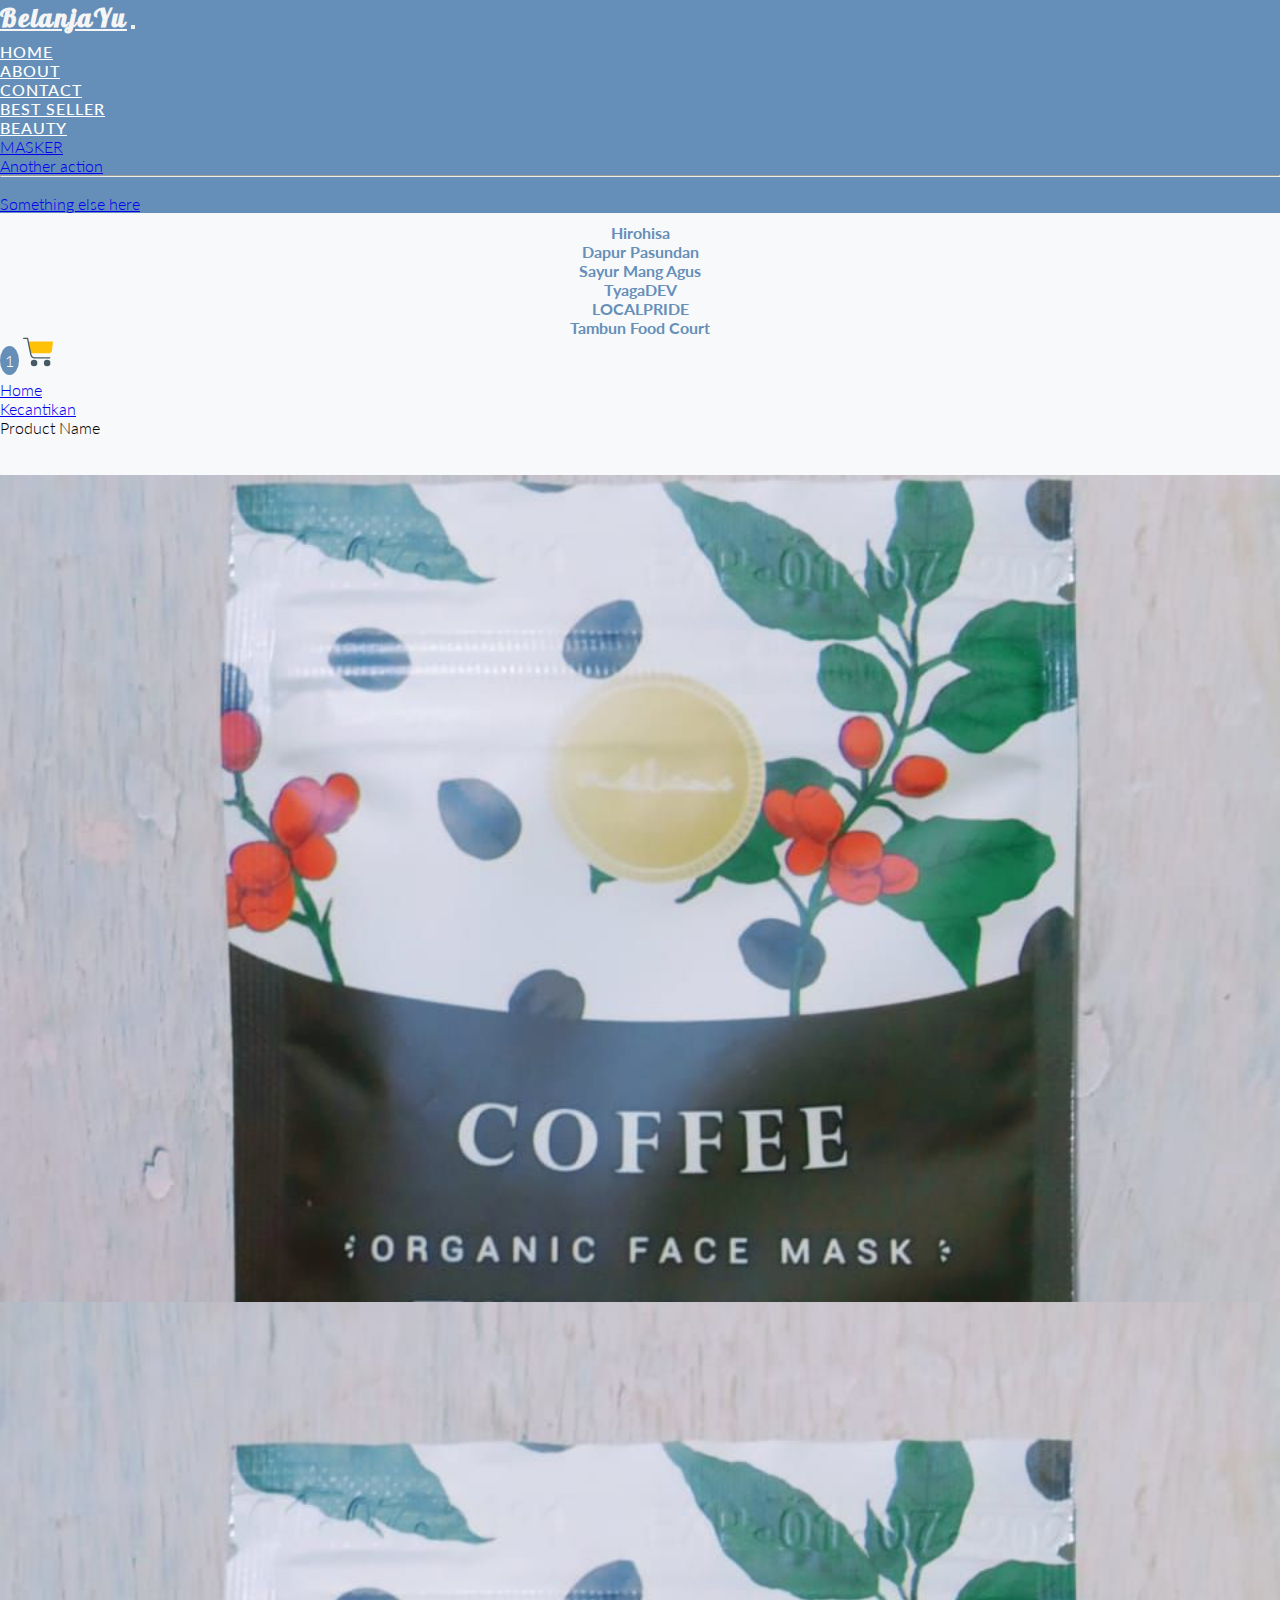
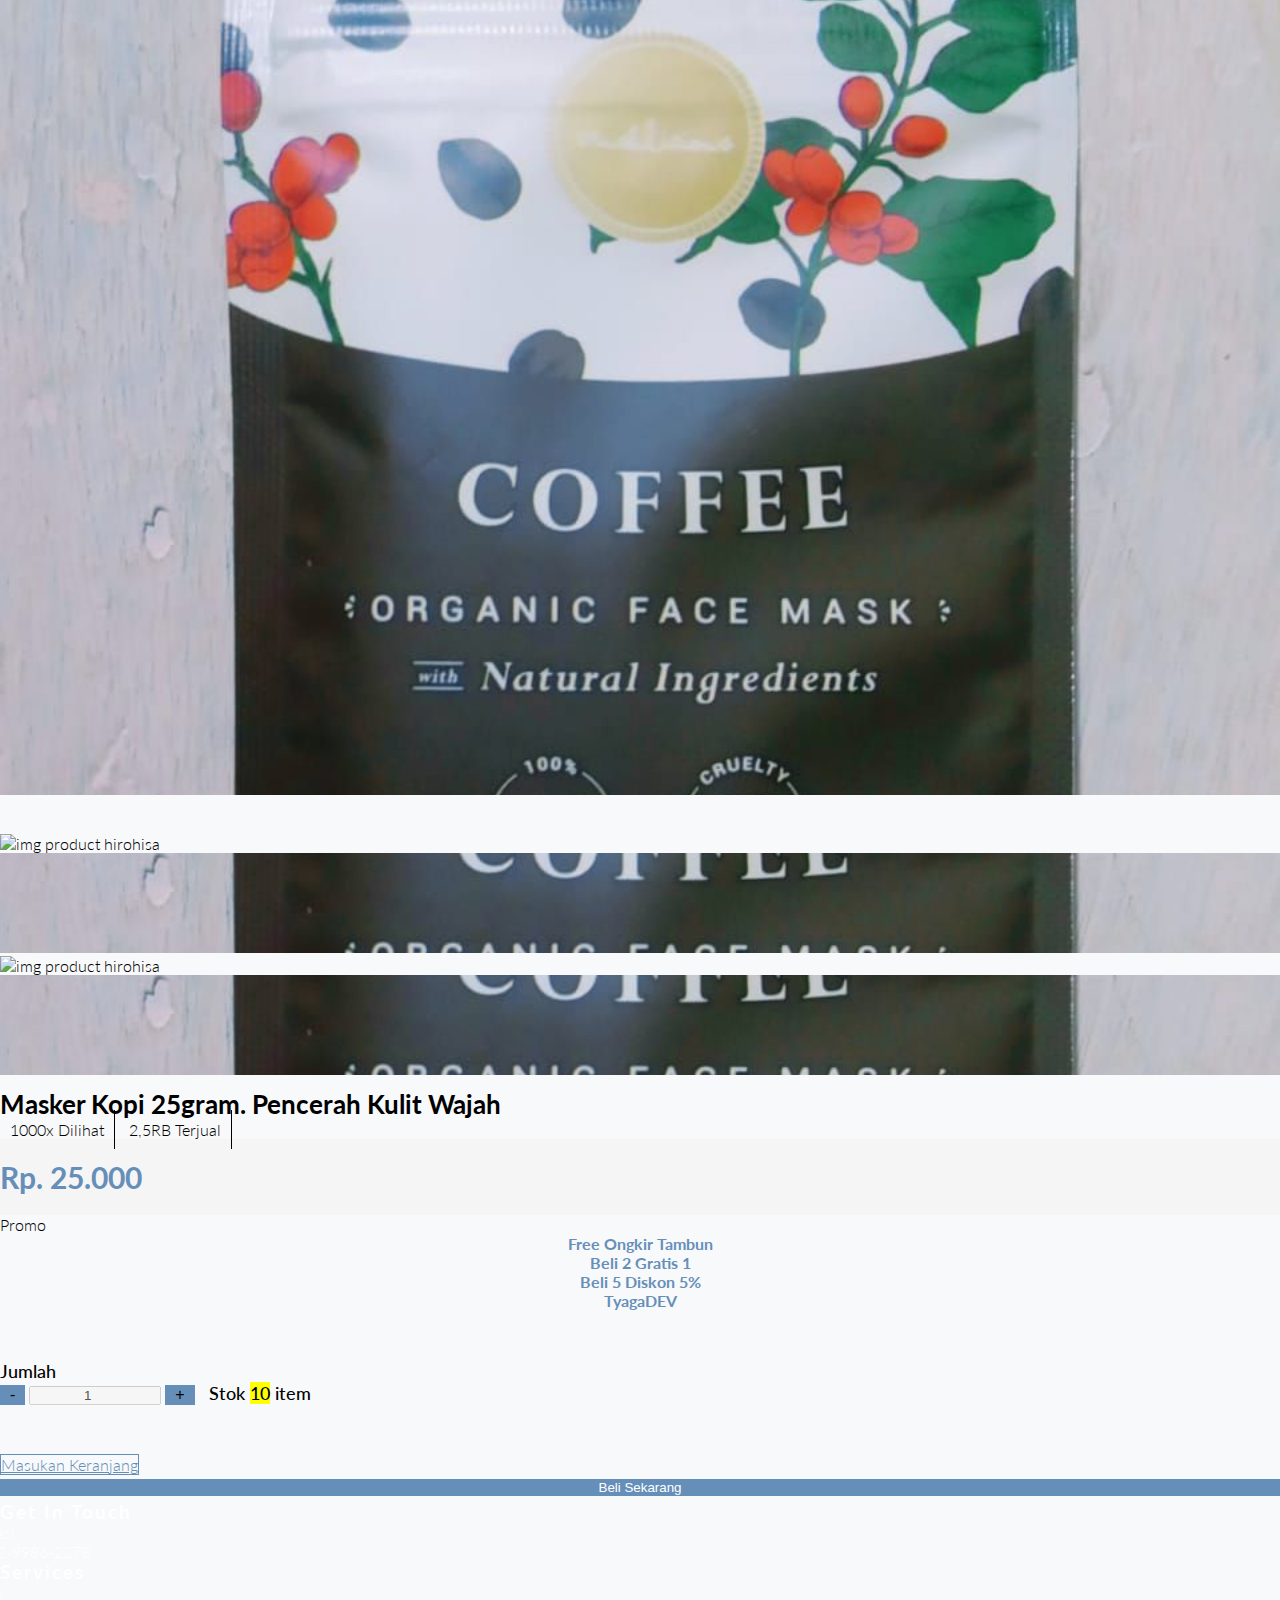
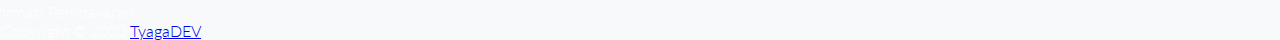
==== detail.html @ 39b21357 "menambahkan detail.html" ====
<!doctype html>
<html lang="en">
  <head>
    <!-- Required meta tags -->
    <meta charset="utf-8">
    <meta name="viewport" content="width=device-width, initial-scale=1">

    <!-- meta additional -->
    <meta name="title" content="Hirohisa Belanja Makanan, Alat Kecantikan, dan Sayuran secara Online">
    <meta name="description" content="Belanja Makanan, Skincare, Sayuran secara Online dan free ongkir. Belanja  makanan, alat kecantikan dan sayuran lebih mudah tinggal klik dan dikirim">
    <meta name="keywords" content="hirohisa, masker murah, skincare murah, skincare murah bekasi, belanja sayuran online, dapur bekasi, makanan enak dibekasi, belanja free ongkir, makanan enak di tambun, tambun, hirohisa tambun">
    <meta name="robots" content="index, follow">
    <meta http-equiv="Content-Type" content="text/html; charset=utf-8">
    <meta name="language" content="English">
    <!-- meta additional -->

    <!-- Bootstrap CSS -->
    <link rel="stylesheet" href="https://stackpath.bootstrapcdn.com/bootstrap/5.0.0-alpha1/css/bootstrap.min.css" integrity="sha384-r4NyP46KrjDleawBgD5tp8Y7UzmLA05oM1iAEQ17CSuDqnUK2+k9luXQOfXJCJ4I" crossorigin="anonymous">
    <link rel="stylesheet" href="https://cdnjs.cloudflare.com/ajax/libs/font-awesome/5.13.1/css/all.min.css">
    <!-- Add the slick-theme.css if you want default styling -->
    <link rel="stylesheet" type="text/css" href="//cdn.jsdelivr.net/npm/slick-carousel@1.8.1/slick/slick.css"/>
    <!-- Add the slick-theme.css if you want default styling -->
    <link rel="stylesheet" type="text/css" href="//cdn.jsdelivr.net/npm/slick-carousel@1.8.1/slick/slick-theme.css"/>
    <title>Product Name - BelanjaYu</title>
    <link rel="stylesheet" href="./style.css">
  </head>
  <body>
    <nav class="navbar navbar-expand-lg navbar-light primary-color">
      <div class="container-fluid">
        <a class="navbar-brand" href="#">BelanjaYu</a>
        <button class="navbar-toggler" type="button" data-toggle="collapse" data-target="#navbarSupportedContent" aria-controls="navbarSupportedContent" aria-expanded="false" aria-label="Toggle navigation">
          <span class="navbar-toggler-icon"></span>
        </button>
        <div class="container">
          <div class="collapse navbar-collapse" id="navbarSupportedContent">
          <ul class="navbar-nav ml-auto mb-2 mb-lg-0">
            <li class="nav-item">
              <a class="nav-link active" aria-current="page" href="#">Home</a>
            </li>
            <li class="nav-item">
              <a class="nav-link" href="#">About</a>
            </li>
            <li class="nav-item">
              <a class="nav-link" href="#">Contact</a>
            </li>
            <li class="nav-item">
              <a class="nav-link" href="#">Best Seller</a>
            </li>
            <li class="nav-item dropdown">
              <a class="nav-link dropdown-toggle" href="#" id="navbarDropdown" role="button" data-toggle="dropdown" aria-expanded="false">
                BEAUTY
              </a>
              <ul class="dropdown-menu" aria-labelledby="navbarDropdown">
                <li><a class="dropdown-item" href="#">MASKER</a></li>
                <li><a class="dropdown-item" href="#">Another action</a></li>
                <li><hr class="dropdown-divider"></li>
                <li><a class="dropdown-item" href="#">Something else here</a></li>
              </ul>
            </li>
          </ul>
          <!-- <form class="d-flex">
            <input class="form-control mr-2" type="search" placeholder="Search" aria-label="Search">
            <button class="btn btn-outline-success" type="submit">Search</button>
          </form> -->
        </div>
        </div>
        
      </div>
    </nav>

    <header class="featured">
      <div class="row container-fluid justify-content-center align-items-center">
        <div class="col-lg-11 col-9">
            <div class="autoplay">
              <div><p class="item-featured">Hirohisa</p></div>
              <div><p class="item-featured">Dapur Pasundan</p></div>
              <div><p class="item-featured">Sayur Mang Agus</p></div>
              <div><p class="item-featured">TyagaDEV</p></div>
              <div><p class="item-featured">LOCALPRIDE</p></div>
              <div><p class="item-featured">Tambun Food Court</p></div>
            </div>
        </div>
        <div class="col text-right">
          <div class="icon-cart">
            <span class="cart-counter">1</span> <img src="./img/icons/cart.svg" width="30px" alt="keranjang belanja">
          </div>
        </div>
      </div>
    </header>

    <main>
        <div class="container-fluid">
          <nav aria-label="breadcrumb" >
            <ol class="breadcrumb bg-light">
              <li class="breadcrumb-item"><a href="./index.html">Home</a></li>
              <li class="breadcrumb-item" aria-current="page"><a href="./category.html">Kecantikan</a></li>
              <li class="breadcrumb-item active" aria-current="page">Product Name</li>
            </ol>
          </nav>

          <section class="detail-product mb-4">  
            <div class="row">
              <div class="col-lg-6">
                <div class="slider slider-for">
                  <div class="holder-img-detail-product"><img src="./img/kecantikan-min.jpg" alt="img product hirohisa" class="img-fluid"></div>
                  <div class="holder-img-detail-product"><img src="./img/masker-kopi.jpg" alt="img product hirohisa" class="img-fluid"></div>
                  <div class="holder-img-detail-product"><img src="./img/kecantikan-min.jpg" alt="img product hirohisa" class="img-fluid"></div>
                  <div class="holder-img-detail-product"><img src="./img/masker-kopi.jpg" alt="img product hirohisa" class="img-fluid"></div>
                </div>
                <div class="slider slider-nav">
                  <div><img src="./img/kecantikan-min.jpg" alt="img product hirohisa" class="img-fluid"></div>
                  <div><img src="./img/masker-kopi.jpg" alt="img product hirohisa" class="img-fluid"></div>
                  <div><img src="./img/kecantikan-min.jpg" alt="img product hirohisa" class="img-fluid"></div>
                  <div><img src="./img/masker-kopi.jpg" alt="img product hirohisa" class="img-fluid"></div>
                </div>
              </div>
              <div class="col-lg-6"> 
                <p class="title-product">Masker Kopi 25gram. Pencerah Kulit Wajah</p>
                <div class="form-group py-3">
                  <i class="fa fa-eyes"></i><span class="views">1000x Dilihat</span>
                  <span class="sold">2,5RB Terjual</span>
                </div>
                <div class="price-holder py-3">
                  <span class="price-product">Rp. 25.000</span>
                </div>
                <div class="promo-holder row py-5">
                  <div class="col-lg-2">
                    <p>Promo</p>
                  </div>
                  <div class="col-lg-10">
                    <div class="autoplay">
                      <div><p class="item-featured">Free Ongkir Tambun</p></div>
                      <div><p class="item-featured">Beli 2 Gratis 1</p></div>
                      <div><p class="item-featured">Beli 5 Diskon 5%</p></div>
                      <div><p class="item-featured">TyagaDEV</p></div>
                    </div>
                  </div>
                </div>

                <div class="quantity-holder row align-items-center justify-content-center">
                  <div class="col-lg-2">
                    <span>Jumlah</span>
                  </div>
                  <div class="col-lg-10">
                    <div class="button-group">
                      <button id="min" onclick="btnMin()">-</button>
                      <input type="number" id="qty" class="quantity" value="1" disabled="">
                      <button class="plus" id="plus" onclick="btnPlus()">+</button>
                      <span>Stok <mark id="textStock">10</mark> item</span>
                      <input type="number" hidden="" value="10" id="stock">
                    </div>
                  </div>
                </div>

                <script>
                  
                </script>

                <a href="#" class="btn btn-second py-3">Masukan Keranjang</a>
                <button type="submit" class="btn btn-cta py-3">Beli Sekarang</button>
              </div>
            </div>
          </section>
        </div>


        
        

    </main>


    <footer class="footer-home bg-dark py-5">
      <div class="container">        
        <div class="row"> 
          <div class="col-lg-6">
            <h3 class="title-footer">Get In Touch</h3>
            <ul class="item-footer">
              <li><a href="#">Bekasi</a></li>
              <li><a href="#">0882-9986-2278</a></li>
            </ul>
          </div>
          <div class="col-lg-6 text-left text-lg-right">
            <h3 class="title-footer">Services</h3>
            <ul class="item-footer">
              <li><a href="#">Help</a></li>
              <li><a href="#">Konfirmasi Pembayaran</a></li>
            </ul>
          </div>
          <div class="col-12 text-center mt-5">
            <p> Copyright &copy 2020 <a href="https://tambunhost.my.id/tyaga" target="_blank" class="nav-link">TyagaDEV</a></p>    
          </div>
        </div>
      </div>

    </footer>


    <!-- Optional JavaScript -->
    <!-- Popper.js first, then Bootstrap JS -->
    <script
    src="https://code.jquery.com/jquery-3.5.1.min.js"
    integrity="sha256-9/aliU8dGd2tb6OSsuzixeV4y/faTqgFtohetphbbj0="
    crossorigin="anonymous"></script>
    <script src="https://cdn.jsdelivr.net/npm/popper.js@1.16.0/dist/umd/popper.min.js" integrity="sha384-Q6E9RHvbIyZFJoft+2mJbHaEWldlvI9IOYy5n3zV9zzTtmI3UksdQRVvoxMfooAo" crossorigin="anonymous"></script>
    <script src="https://stackpath.bootstrapcdn.com/bootstrap/5.0.0-alpha1/js/bootstrap.min.js" integrity="sha384-oesi62hOLfzrys4LxRF63OJCXdXDipiYWBnvTl9Y9/TRlw5xlKIEHpNyvvDShgf/" crossorigin="anonymous"></script>
    <script type="text/javascript" src="//cdn.jsdelivr.net/npm/slick-carousel@1.8.1/slick/slick.min.js"></script>
    <script src="./main.js"></script>
  </body>
</html>
---- style.css ----
@import url('https://fonts.googleapis.com/css2?family=Galada&family=Lato:wght@300;700;900&display=swap');
/* GLOBALS */
body {
	font-family: 'Lato', sans-serif;
	font-weight: 300;
	background-color: #f8f9fa;
}
.primary-color {
	background-color: #658fb9;
}

* {
	margin: 0;
	padding: 0;
}

.btn-cta {
	background-color: #658fb9;
	color: white;
	border: 1px solid #658fb9;
	transition: all .5s ease;
	width: 100%;
	margin: 5px 0;
}

.btn-cta:hover {
	background-color: transparent;
	color: #658fb9;
	border: 1px solid #658fb9;
}

.btn-second {
	width: 100%;
	margin: 5px 0;
	background-color: #f8f9fa;
	color: #658fb9;
	border: 1px solid #658fb9;
}

.title-section {
	font-weight: bold;
	color: #658fb9;
	font-size: 22px;
}

/* END GLOBALS*/

/* Navbar */
.navbar .navbar-brand {
	font-family: 'Galada', cursive;
	font-weight: bold;
	font-size: 26px;
	letter-spacing: 2px;
	color: whitesmoke;
}

.navbar .nav-item a.nav-link {
	color: white !important;
	text-transform: uppercase;
	font-weight: 500;
	font-size: 16px;
	letter-spacing: 1px;
}

.navbar .nav-item a.nav-link:hover {
	color: #0665f1 !important;
}

/* END NAVBAR*/

/* FEATURED*/
.featured {
	margin: 10px 0;
}
.item-featured {
	color: #658fb9;
	font-weight: 666;
	text-align: center;
}

.cart-counter {
	background: #658fb9;
	padding: 5px;
	border-radius: 50%;
	color: white;
}


/* FEATURED*/

/* BELANJA APA HARI INI*/
.belanja-apa-hari-ini {
	padding: 1rem 0;
	background: white;
}

.belanja-apa-hari-ini h3 {
	color: #658fb9;
	font-weight: bold;
	font-size: 22px;
}

.img-holder {
	text-align: center;
	margin-top: 1rem;
}

.img-holder img{
	width: 200px;
	height: 200px;
	object-fit: cover;
	border-radius: 50%;
	transition: all .1s ease;
}

.img-holder:hover img{
	width: 200px;
	height: 200px;
	object-fit: cover;
	border-radius: 50%;
	transform: scale(1.1);
}

.title-belanja {
	margin-top: 1rem;
	font-size: 20px;
	text-align: center;
	font-weight: bold;
	letter-spacing: 2px;

}
/* END BELANJA APA HARI INI*/


/* slider */
.slider {
	margin-top: 3%;
	overflow: hidden;
}

.slider img {
	object-fit: cover;
}
/* end slider */

/* SECTION PRODUCT */
section.section-product {
	margin: 2.5rem;
}

.section-product h3 {
	font-weight: bold;
	color: #658fb9;
	font-size: 22px;
}

.product-content {
	height: 150px;
}


.img-thumb {
	height: 200px;
	width: 100%;
}

.img-thumb img {
	height: 200px;
	width: 100%;
	object-fit: cover;
}

.title-product {
	margin-top: 10px;
	font-size: 20px;
	font-weight: bold;
}

.price-product {
	font-size: 18px;
	font-weight: 555;
	color: #658fb9;
}



/* SECTION PRODUCT */


/* SECTION BEST SELLER*/
.section-best-seller {
	margin: 2rem 0;
	padding: 2.5rem;
	background: white;
}

.section-best-seller h3{
	font-weight: bold;
	color: #658fb9;
	font-size: 30px;
}
/*END SECTION BEST SELLER*/

/* SECTION DETAIL PRODUCT*/
.holder-img-detail-product {
	height: 480px;
	display: flex;
	align-items: center;
}
.detail-product .slider-for img {
	width: 100%;
	object-fit: cover;
	object-position: 33% 50%;
}

.detail-product .slider-nav img {
	width: 100%;
	object-fit: cover;
	object-position: 0% 50%;
	height: 100px;
}

.detail-product .title-product {
	font-size: 26px;
}

.detail-product .form-group {
}

.detail-product .views {
	border-right: solid 1px;
	padding: 10px;
}

.detail-product .sold {
	border-right: solid 1px;
	padding: 10px;
}

.detail-product .price-holder {
	background: whitesmoke;
	padding: 20px 0;
}
.detail-product .price-holder .price-product{
	font-size: 30px;
	font-weight: bold;
}

.detail-product .quantity-holder {
	padding: 50px 0;
}

.detail-product .quantity-holder span {
	font-weight: 500;
	font-size: 18px;
}

.detail-product .button-group button#min{
	background: #658fb9;
	padding: 1px 10px;
	border: none;
	margin: 0;
	font-size: 16px;
}

.detail-product .button-group button#plus{
	background: #658fb9;
	padding: 1px 10px;
	border: none;
	margin: 0;
	font-size: 16px;
}

.detail-product .button-group input#qty{
	width: 10%;
	text-align: center;
}

.detail-product .button-group span{
	margin-left: 10px;
}
/* END SECTION DETAIL PRODUCT*/

footer {
	color: white;
}

footer .title-footer{
	font-weight: bold;
	letter-spacing: 2px;
}

footer ul li{
	list-style: none;
	margin-left: -30px;
}

footer ul li a{
	color: white;
	text-decoration: none;
	text-decoration-style: none;
}


@media screen and (max-width: 768px) {
	
	/* BELANJA APA HARI INI*/

	.belanja-apa-hari-ini h3 {
		color: #658fb9;
		font-weight: bold;
		font-size: 18px;
	}

	.product-content {
		height: 100px;
	}


	.img-holder img{
		width: 100px;
		height: 100px;
		object-fit: cover;
		object-position: 0% 50%; /* default value: image is centered*/
		border-radius: 50%;
		transition: all .1s ease;
	}

	.img-holder:hover img{
		width: 100px;
		height: 100px;
		object-fit: cover;
		border-radius: 50%;
		transform: scale(1.1);
	}

	.title-belanja {
		margin-top: 1rem;
		font-size: 14px;
		text-align: center;
		font-weight: bold;
		letter-spacing: 1px;
	}


	/* SECTION PRODUCT */

	.section-product h3 {
		font-weight: bold;
		color: #658fb9;
		font-size: 18px;
	}

	.img-thumb {
		height: 200px;
		width: 100%;
	}

	.img-thumb img {
		height: 200px;
		width: 100%;
		object-fit: cover;
	}

	.title-product {
		font-size: 16px;
		font-weight: bold;
	}

	.price-product {
		font-size: 16px;
		font-weight: 555;
		color: #658fb9;
	}

	.button-group {
		display: block;
		justify-content: space-between;
	}

	/* SECTION PRODUCT */

}
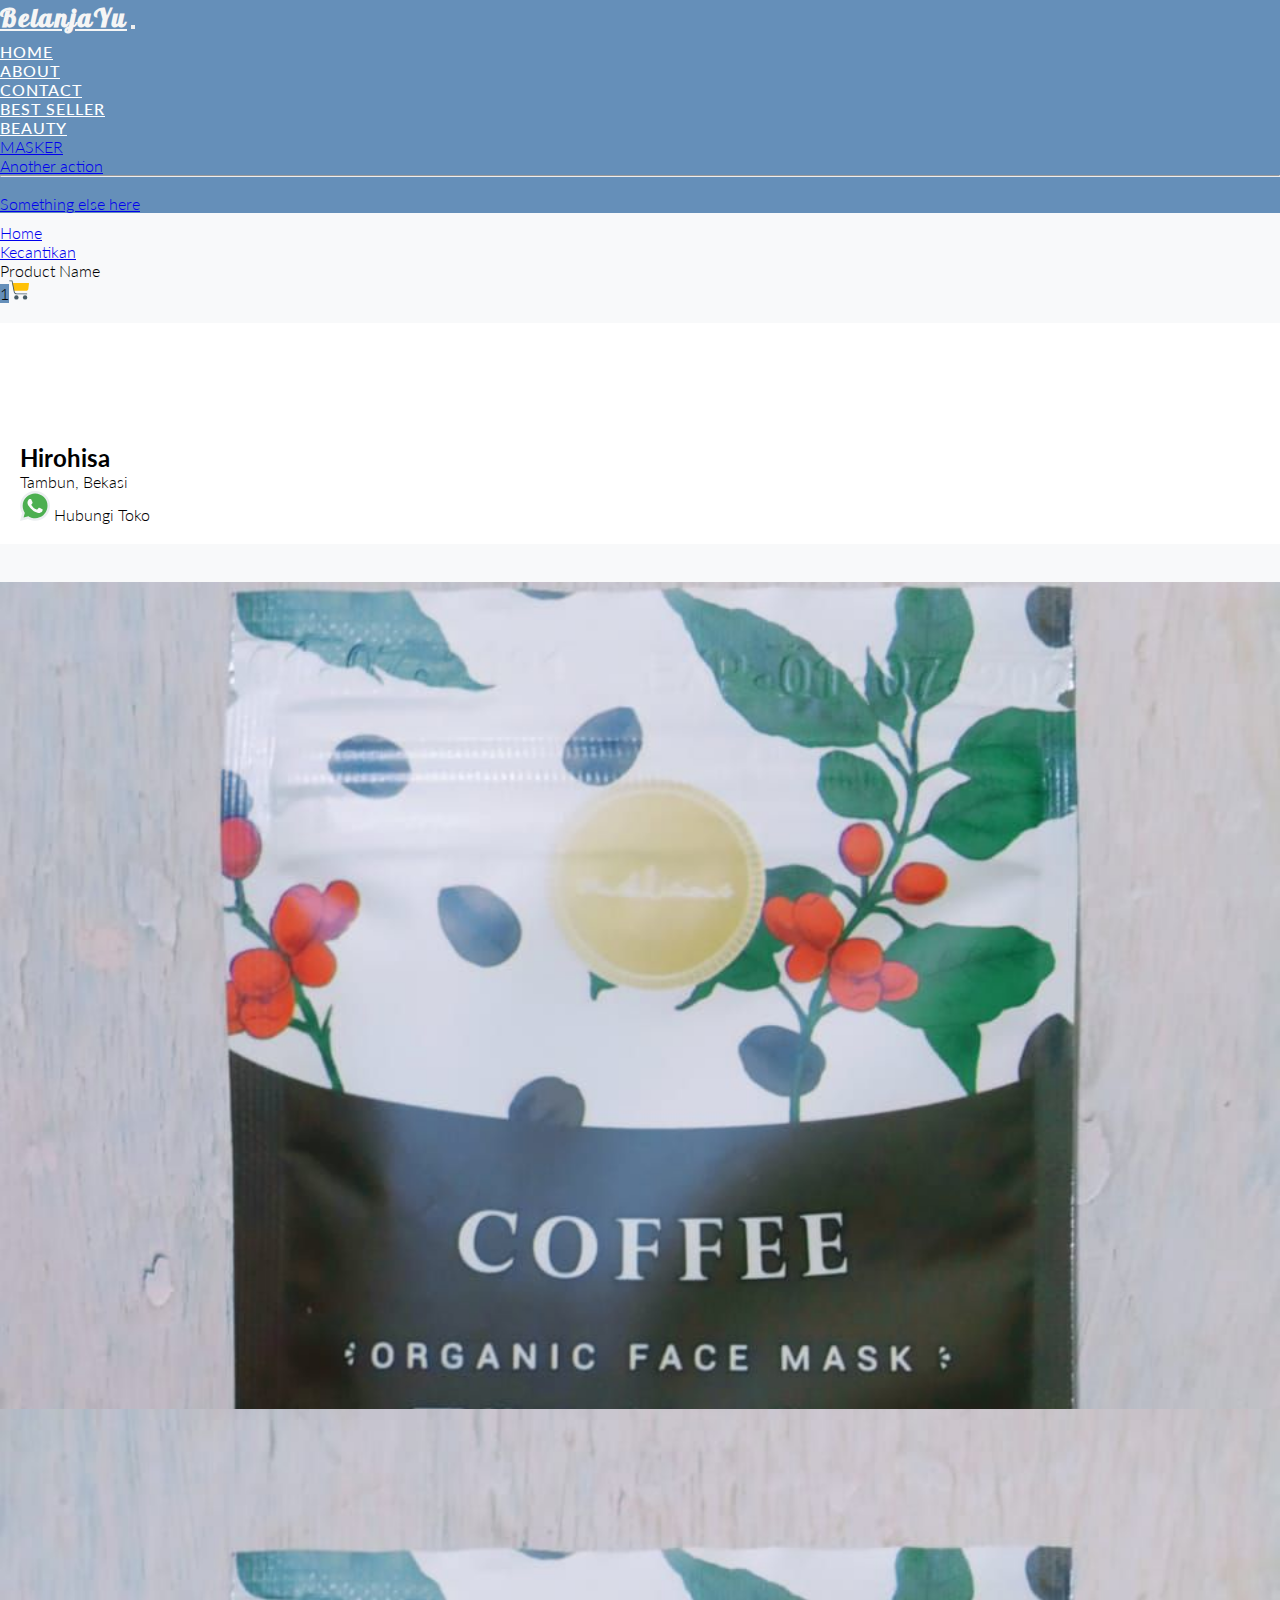
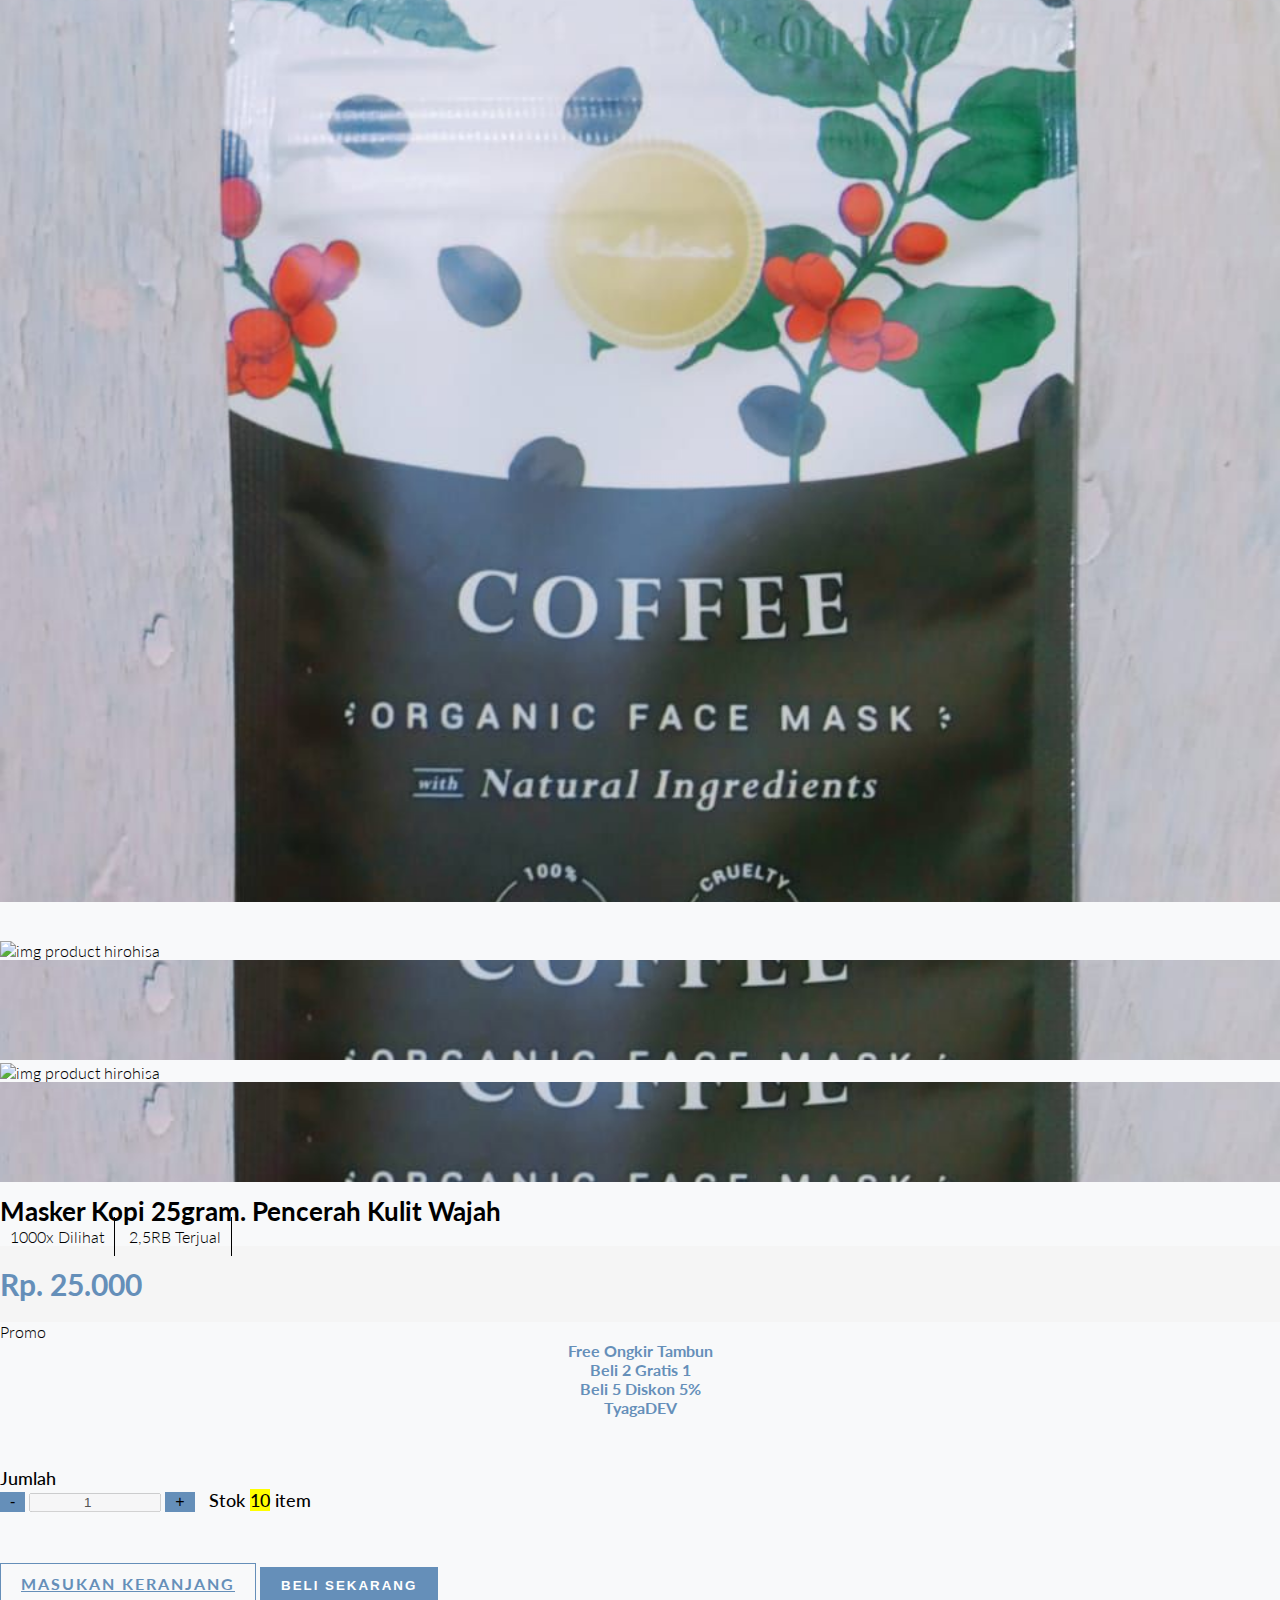
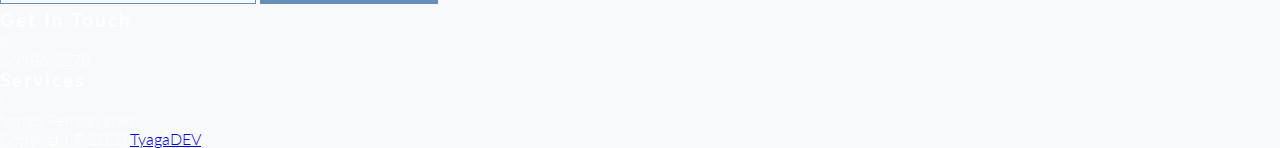
==== commit 58b429cd: "create complete.html" ====
--- a/detail.html
+++ b/detail.html
@@ -1,4 +1,4 @@
-<!doctype html>
+<!DOCTYPE html>
 <html lang="en">
   <head>
     <!-- Required meta tags -->
@@ -71,32 +71,44 @@
     <header class="featured">
       <div class="row container-fluid justify-content-center align-items-center">
         <div class="col-lg-11 col-9">
-            <div class="autoplay">
-              <div><p class="item-featured">Hirohisa</p></div>
-              <div><p class="item-featured">Dapur Pasundan</p></div>
-              <div><p class="item-featured">Sayur Mang Agus</p></div>
-              <div><p class="item-featured">TyagaDEV</p></div>
-              <div><p class="item-featured">LOCALPRIDE</p></div>
-              <div><p class="item-featured">Tambun Food Court</p></div>
-            </div>
-        </div>
-        <div class="col text-right">
-          <div class="icon-cart">
-            <span class="cart-counter">1</span> <img src="./img/icons/cart.svg" width="30px" alt="keranjang belanja">
-          </div>
-        </div>
-      </div>
-    </header>
-
-    <main>
-        <div class="container-fluid">
-          <nav aria-label="breadcrumb" >
+            <nav aria-label="breadcrumb" >
             <ol class="breadcrumb bg-light">
               <li class="breadcrumb-item"><a href="./index.html">Home</a></li>
               <li class="breadcrumb-item" aria-current="page"><a href="./category.html">Kecantikan</a></li>
               <li class="breadcrumb-item active" aria-current="page">Product Name</li>
             </ol>
           </nav>
+        </div>
+        <div class="col text-right">
+          <div class="icon-cart">
+            <span class="badge primary-color" id="cart-counter">1</span><img src="./img/icons/cart.svg" width="20px" alt="keranjang belanja">
+          </div>
+        </div>
+      </div>
+    </header>
+
+    <main>
+      
+        <div class="container-fluid">
+          <section class="profil-toko">
+            <div class="row gy-3 justify-content-center align-items-center">
+              <div class="col-lg-1 col-md-2 mr-lg-4 mr-0">
+                <div class="img-toko mx-auto">
+                  <img src="https://placeimg.com/200/200/people" alt="" class="img-fluid">
+                </div>
+              </div>
+              <div class="col-lg-8 col-md-7 text-lg-left text-center">
+                <div class="content-area">
+                  <h2>Hirohisa</h2>
+                  <p>Tambun, Bekasi</p>
+                </div>
+              </div>
+              <div class="col text-lg-right text-center">
+                <a href="#"><img src="./img/icons/whatsapp.svg" alt="whatsapp hirohisa" class="img-fluid icon"></a>
+                Hubungi Toko
+              </div>
+            </div>
+          </section>
 
           <section class="detail-product mb-4">  
             <div class="row">
@@ -156,16 +168,13 @@
                   
                 </script>
 
-                <a href="#" class="btn btn-second py-3">Masukan Keranjang</a>
+                <a href="./cart.html" class="btn btn-second py-3">Masukan Keranjang</a>
                 <button type="submit" class="btn btn-cta py-3">Beli Sekarang</button>
               </div>
             </div>
           </section>
         </div>
 
-
-        
-        
 
     </main>
 
@@ -205,6 +214,7 @@
     <script src="https://cdn.jsdelivr.net/npm/popper.js@1.16.0/dist/umd/popper.min.js" integrity="sha384-Q6E9RHvbIyZFJoft+2mJbHaEWldlvI9IOYy5n3zV9zzTtmI3UksdQRVvoxMfooAo" crossorigin="anonymous"></script>
     <script src="https://stackpath.bootstrapcdn.com/bootstrap/5.0.0-alpha1/js/bootstrap.min.js" integrity="sha384-oesi62hOLfzrys4LxRF63OJCXdXDipiYWBnvTl9Y9/TRlw5xlKIEHpNyvvDShgf/" crossorigin="anonymous"></script>
     <script type="text/javascript" src="//cdn.jsdelivr.net/npm/slick-carousel@1.8.1/slick/slick.min.js"></script>
+    <script src="./js/sum.js"></script>
     <script src="./main.js"></script>
   </body>
 </html>
--- a/style.css
+++ b/style.css
@@ -14,12 +14,31 @@
 	padding: 0;
 }
 
-.btn-cta {
+.hero-title {
+	font-weight: bold;
+	font-size: 30px;
+	text-transform: uppercase;
+	color: #658fb9;
+}
+
+.icon {
+	width: 30px;
+	height: 30px;
+}
+
+.content-area h2 {
+	font-weight: bold;
+}
+
+.btn.btn-cta {
+	font-weight: bold;
+	letter-spacing: 2px;
+	text-transform: uppercase;
 	background-color: #658fb9;
 	color: white;
+	padding: 10px 20px;
 	border: 1px solid #658fb9;
 	transition: all .5s ease;
-	width: 100%;
 	margin: 5px 0;
 }
 
@@ -29,12 +48,21 @@
 	border: 1px solid #658fb9;
 }
 
-.btn-second {
-	width: 100%;
+.btn.btn-second {
+	font-weight: bold;
+	letter-spacing: 2px;
+	text-transform: uppercase;
+	padding: 10px 20px;
 	margin: 5px 0;
 	background-color: #f8f9fa;
 	color: #658fb9;
 	border: 1px solid #658fb9;
+}
+
+.btn.btn-second:hover {
+		color: black;
+		background: whitesmoke;
+		border-color: black;
 }
 
 .title-section {
@@ -145,7 +173,7 @@
 
 /* SECTION PRODUCT */
 section.section-product {
-	margin: 2.5rem;
+	margin: 2.5rem 0;
 }
 
 .section-product h3 {
@@ -201,6 +229,25 @@
 }
 /*END SECTION BEST SELLER*/
 
+
+/* SECTION PROFILE PENJUAL ON DETAIL PRODUCT*/
+.profil-toko {
+	background: #fff;
+	padding: 20px;
+	margin: 20px 0;
+}
+
+
+.profil-toko .img-toko {
+	width: 100px;
+	height: 100px;
+	margin-right: 20px;
+}
+
+.img-toko img {
+	border-radius: 50%;
+}
+/* END SECTION PROFILE PENJUAL ON DETAIL PRODUCT*/
 /* SECTION DETAIL PRODUCT*/
 .holder-img-detail-product {
 	height: 480px;
@@ -281,6 +328,78 @@
 }
 /* END SECTION DETAIL PRODUCT*/
 
+/*  SECTION CART*/
+.cart {
+	padding: 20px 0;
+	background: #fff;	
+	margin: 20px 0 30px 0;
+}
+
+
+.cart td.item-cart {
+	display: inline-flex;
+	align-items: center;
+}
+
+td.item-cart {
+	padding: 10px 0;
+}
+
+.item-cart p.product, p.price{
+	font-size: 15px;
+	font-weight: bold;
+
+}
+
+.cart .item-cart .img-cart, .img-cart img {
+	width: 100px;
+	height: 100px;
+	margin-right: 10px;
+	border-radius: 5%;
+}
+
+.cart td.total, td input{
+	width: 30%;
+	align-items: center;
+}
+
+.cart button{
+	padding: 2px 8px;
+	border: none;
+	margin: 0;
+	background: #658fb9;
+}
+
+/* END SECTION CART*/
+
+
+.complete {
+	height: 100vh;
+	text-align: center;
+	color: #658fb9;
+	padding-top: 150px;
+}
+
+.complete .img-complete {
+	width: 150px;
+	height: 150px;
+}
+
+
+.complete img {
+	width: 150px;
+	height: 150px;
+}
+
+.complete h1{
+	font-weight: bold;
+	color: #658fb9;
+	display: flex;
+	justify-content: center;
+	align-items: center;
+}
+
+
 footer {
 	color: white;
 }
@@ -303,8 +422,21 @@
 
 
 @media screen and (max-width: 768px) {
+
+
+	.btn.btn-cta {
+		width: 100%;
+	}
+
+	
+
+	.btn.btn-second {
+		width: 100%;
+	}
 	
 	/* BELANJA APA HARI INI*/
+
+
 
 	.belanja-apa-hari-ini h3 {
 		color: #658fb9;
@@ -380,4 +512,48 @@
 
 	/* SECTION PRODUCT */
 
-}+	/*  SECTION CART*/
+	.cart {
+		padding: 20px 0;
+		background: #fff;	
+		margin: 20px 0 30px 0;
+	}
+	
+	.cart #total {
+		display: none;
+	}
+
+	.cart td.item-cart {
+		display: flex;
+		align-items: center;
+	}
+
+	.item-cart p.product, p.price{
+		font-size: 14px;
+		font-weight: bold;
+
+	}
+
+	.cart .item-cart .img-cart, .img-cart img {
+		width: 100px;
+		height: 100px;
+		margin-right: 10px;
+		border-radius: 5%;
+	}
+
+	.cart td.total, td input{
+		align-items: center;
+	}
+
+	.cart button{
+		padding: 2px 8px;
+		border: none;
+		margin: 0;
+		background: #658fb9;
+	}
+
+	/* END SECTION CART*/
+
+}
+
+/*END MOBILE*/